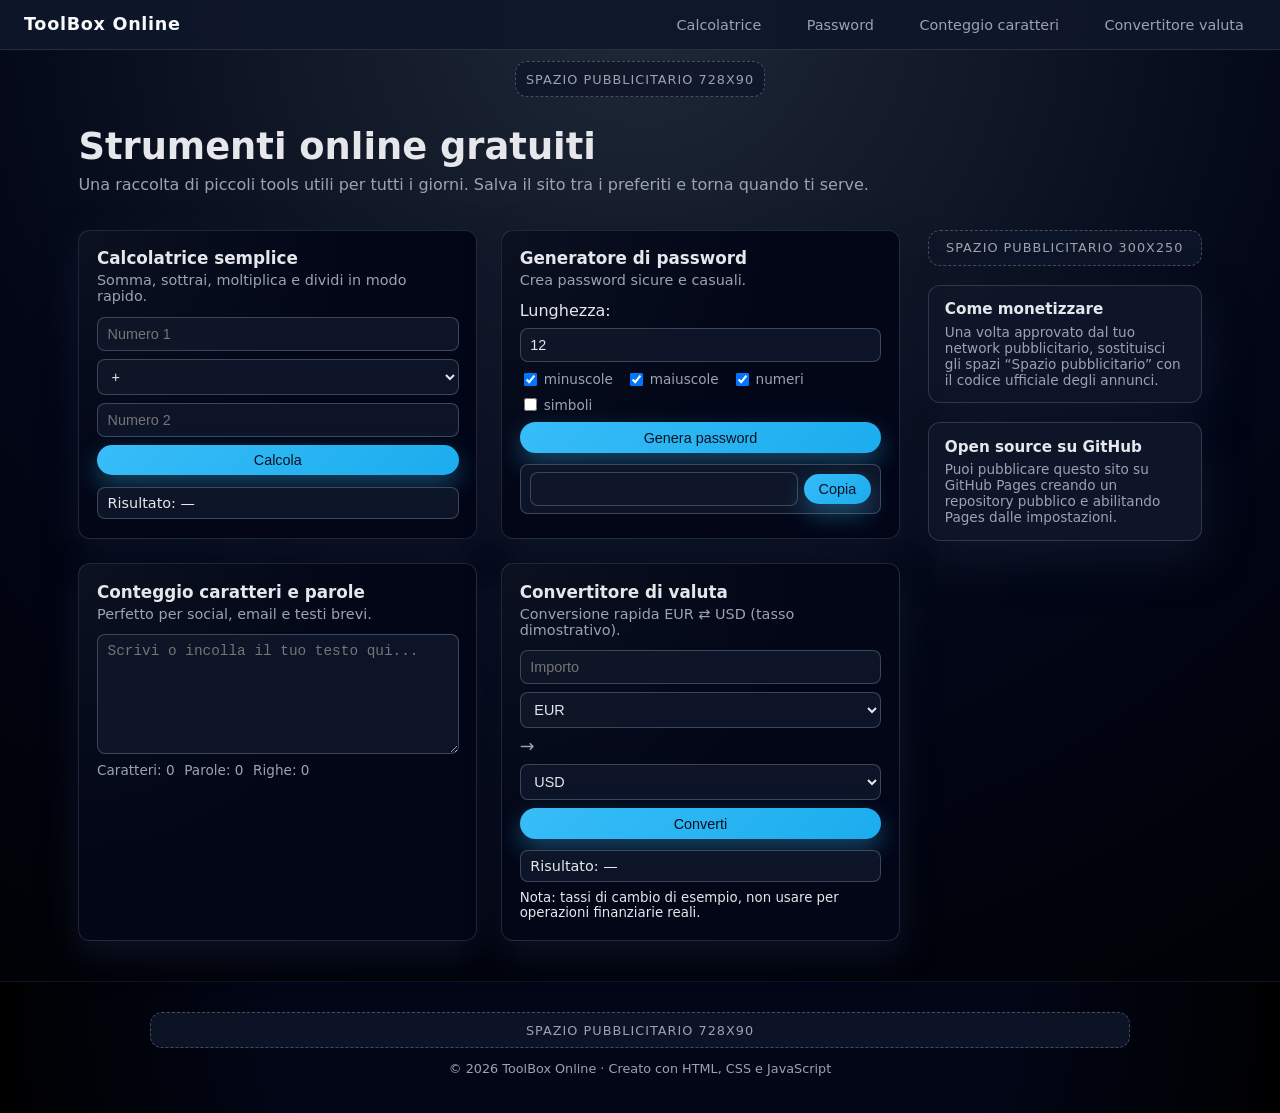
==== index.html @ 2076a15a "Add files via upload" ====
<!DOCTYPE html>
<html lang="it">
<head>
  <meta charset="UTF-8" />
  <meta name="viewport" content="width=device-width, initial-scale=1.0" />
  <title>ToolBox Online - Strumenti Gratuiti</title>
  <meta name="description" content="Raccolta di strumenti online gratuiti: calcolatrice, generatore di password, conteggio caratteri, convertitore di valuta e altro." />
  <link rel="stylesheet" href="styles.css" />
</head>
<body>
  <header class="top-bar">
    <div class="logo">ToolBox Online</div>
    <nav class="nav">
      <a href="#calculator">Calcolatrice</a>
      <a href="#password">Password</a>
      <a href="#charcount">Conteggio caratteri</a>
      <a href="#currency">Convertitore valuta</a>
    </nav>
  </header>

  <!-- Banner pubblicitario principale -->
  <section class="ad ad-top">
    <!-- Sostituisci questo div con il codice del tuo network pubblicitario (es. AdSense) -->
    <div class="ad-placeholder">Spazio pubblicitario 728x90</div>
  </section>

  <main class="container">
    <section class="intro">
      <h1>Strumenti online gratuiti</h1>
      <p>
        Una raccolta di piccoli tools utili per tutti i giorni. Salva il sito tra i preferiti e torna quando ti serve.
      </p>
    </section>

    <!-- Colonna sinistra: tools -->
    <section class="tools-grid">
      <!-- Calcolatrice -->
      <article class="tool-card" id="calculator">
        <h2>Calcolatrice semplice</h2>
        <p>Somma, sottrai, moltiplica e dividi in modo rapido.</p>
        <div class="tool-body">
          <input type="number" id="calc-a" placeholder="Numero 1" />
          <select id="calc-op">
            <option value="+">+</option>
            <option value="-">−</option>
            <option value="*">×</option>
            <option value="/">÷</option>
          </select>
          <input type="number" id="calc-b" placeholder="Numero 2" />
          <button id="calc-btn">Calcola</button>
          <div class="result" id="calc-result">Risultato: —</div>
        </div>
      </article>

      <!-- Generatore password -->
      <article class="tool-card" id="password">
        <h2>Generatore di password</h2>
        <p>Crea password sicure e casuali.</p>
        <div class="tool-body">
          <label for="pwd-length">Lunghezza:</label>
          <input type="number" id="pwd-length" min="6" max="64" value="12" />
          <div class="checkboxes">
            <label><input type="checkbox" id="pwd-lower" checked /> minuscole</label>
            <label><input type="checkbox" id="pwd-upper" checked /> maiuscole</label>
            <label><input type="checkbox" id="pwd-num" checked /> numeri</label>
            <label><input type="checkbox" id="pwd-symbol" /> simboli</label>
          </div>
          <button id="pwd-btn">Genera password</button>
          <div class="result result-row">
            <input type="text" id="pwd-result" readonly />
            <button id="pwd-copy">Copia</button>
          </div>
        </div>
      </article>

      <!-- Conteggio caratteri -->
      <article class="tool-card" id="charcount">
        <h2>Conteggio caratteri e parole</h2>
        <p>Perfetto per social, email e testi brevi.</p>
        <div class="tool-body">
          <textarea id="text-input" rows="5" placeholder="Scrivi o incolla il tuo testo qui..."></textarea>
          <div class="stats">
            <span id="char-count">Caratteri: 0</span>
            <span id="word-count">Parole: 0</span>
            <span id="line-count">Righe: 0</span>
          </div>
        </div>
      </article>

      <!-- Convertitore valuta (semplice, con tassi fissi di esempio) -->
      <article class="tool-card" id="currency">
        <h2>Convertitore di valuta</h2>
        <p>Conversione rapida EUR ⇄ USD (tasso dimostrativo).</p>
        <div class="tool-body">
          <input type="number" id="cur-amount" placeholder="Importo" />
          <select id="cur-from">
            <option value="EUR">EUR</option>
            <option value="USD">USD</option>
          </select>
          <span class="arrow">→</span>
          <select id="cur-to">
            <option value="USD">USD</option>
            <option value="EUR">EUR</option>
          </select>
          <button id="cur-btn">Converti</button>
          <div class="result" id="cur-result">Risultato: —</div>
          <small class="note">
            Nota: tassi di cambio di esempio, non usare per operazioni finanziarie reali.
          </small>
        </div>
      </article>
    </section>

    <!-- Colonna destra: ads + info -->
    <aside class="sidebar">
      <section class="ad ad-sidebar">
        <div class="ad-placeholder">Spazio pubblicitario 300x250</div>
      </section>

      <section class="info-box">
        <h3>Come monetizzare</h3>
        <p>
          Una volta approvato dal tuo network pubblicitario, sostituisci gli spazi “Spazio pubblicitario” con il codice ufficiale degli annunci.
        </p>
      </section>

      <section class="info-box">
        <h3>Open source su GitHub</h3>
        <p>
          Puoi pubblicare questo sito su GitHub Pages creando un repository pubblico e abilitando Pages dalle impostazioni.
        </p>
      </section>
    </aside>
  </main>

  <!-- Footer con altro spazio adv -->
  <footer class="footer">
    <section class="ad ad-bottom">
      <div class="ad-placeholder">Spazio pubblicitario 728x90</div>
    </section>
    <p>© <span id="year"></span> ToolBox Online · Creato con HTML, CSS e JavaScript</p>
  </footer>

  <script src="script.js"></script>
</body>
</html>
---- styles.css ----
:root {
  --bg: #0f172a;
  --bg-soft: #111827;
  --card: #020617;
  --accent: #38bdf8;
  --accent-soft: rgba(56, 189, 248, 0.15);
  --text: #e5e7eb;
  --muted: #9ca3af;
  --border: #1f2937;
  --danger: #f97373;
  --radius: 12px;
  --shadow-soft: 0 18px 45px rgba(15, 23, 42, 0.9);
  --shadow-card: 0 14px 35px rgba(15, 23, 42, 0.8);
  --transition: 0.18s ease-out;
  --font-sans: system-ui, -apple-system, BlinkMacSystemFont, "SF Pro Text",
    "Segoe UI", sans-serif;
}

*,
*::before,
*::after {
  box-sizing: border-box;
}

html,
body {
  margin: 0;
  padding: 0;
  font-family: var(--font-sans);
  background: radial-gradient(circle at top, #1f2937 0, #020617 55%, #000 100%);
  color: var(--text);
  min-height: 100%;
}

body {
  display: flex;
  flex-direction: column;
}

/* Top bar */

.top-bar {
  position: sticky;
  top: 0;
  z-index: 20;
  display: flex;
  align-items: center;
  justify-content: space-between;
  padding: 0.9rem 1.5rem;
  background: rgba(15, 23, 42, 0.92);
  backdrop-filter: blur(18px);
  border-bottom: 1px solid rgba(148, 163, 184, 0.18);
}

.logo {
  font-weight: 700;
  letter-spacing: 0.04em;
  font-size: 1.1rem;
  color: #f9fafb;
}

.nav a {
  margin-left: 1rem;
  font-size: 0.9rem;
  color: var(--muted);
  text-decoration: none;
  padding: 0.35rem 0.7rem;
  border-radius: 999px;
  border: 1px solid transparent;
  transition: color var(--transition), background var(--transition),
    border-color var(--transition), transform var(--transition);
}

.nav a:hover {
  color: #f9fafb;
  background: rgba(15, 23, 42, 0.9);
  border-color: rgba(148, 163, 184, 0.4);
  transform: translateY(-1px);
}

/* Layout principale */

.container {
  display: grid;
  grid-template-columns: minmax(0, 3fr) minmax(260px, 1fr);
  gap: 1.75rem;
  padding: 1.75rem clamp(1.2rem, 3vw, 2.5rem) 2.5rem;
  max-width: 1200px;
  margin: 0 auto;
  width: 100%;
}

.intro {
  grid-column: 1 / -1;
  margin-bottom: 0.5rem;
}

.intro h1 {
  font-size: clamp(1.8rem, 3vw, 2.3rem);
  margin: 0 0 0.4rem;
}

.intro p {
  margin: 0;
  color: var(--muted);
}

/* Tools grid */

.tools-grid {
  display: grid;
  grid-template-columns: repeat(auto-fit, minmax(260px, 1fr));
  gap: 1.5rem;
  align-self: flex-start;
}

.tool-card {
  background: radial-gradient(circle at top left, #0b1120 0, #020617 55%);
  border-radius: var(--radius);
  padding: 1.1rem 1.1rem 1.2rem;
  border: 1px solid rgba(148, 163, 184, 0.2);
  box-shadow: var(--shadow-card);
  position: relative;
  overflow: hidden;
}

.tool-card::before {
  content: "";
  position: absolute;
  inset: -40%;
  background: radial-gradient(
    circle at top,
    rgba(56, 189, 248, 0.12),
    transparent 55%
  );
  opacity: 0;
  transition: opacity var(--transition);
  pointer-events: none;
}

.tool-card:hover::before {
  opacity: 1;
}

.tool-card h2 {
  margin: 0 0 0.25rem;
  font-size: 1.05rem;
}

.tool-card p {
  margin: 0 0 0.8rem;
  color: var(--muted);
  font-size: 0.9rem;
}

.tool-body {
  display: flex;
  flex-direction: column;
  gap: 0.5rem;
}

/* Inputs e bottoni */

input[type="number"],
input[type="text"],
textarea,
select {
  width: 100%;
  padding: 0.5rem 0.6rem;
  border-radius: 8px;
  border: 1px solid rgba(148, 163, 184, 0.35);
  background: rgba(15, 23, 42, 0.9);
  color: var(--text);
  font-size: 0.9rem;
  outline: none;
  transition: border-color var(--transition), box-shadow var(--transition),
    background var(--transition), transform var(--transition);
}

input:focus,
textarea:focus,
select:focus {
  border-color: var(--accent);
  box-shadow: 0 0 0 1px rgba(56, 189, 248, 0.4);
  background: #020617;
  transform: translateY(-0.5px);
}

textarea {
  resize: vertical;
  min-height: 120px;
}

button {
  border-radius: 999px;
  border: none;
  padding: 0.45rem 0.9rem;
  font-size: 0.9rem;
  font-weight: 500;
  cursor: pointer;
  background: linear-gradient(135deg, #38bdf8, #0ea5e9);
  color: #0b1120;
  box-shadow: 0 10px 25px rgba(56, 189, 248, 0.35);
  transition: transform var(--transition), box-shadow var(--transition),
    filter var(--transition), background-position 0.2s ease-out;
  background-size: 150% 150%;
  background-position: 0% 50%;
}

button:hover {
  transform: translateY(-1px);
  box-shadow: 0 14px 30px rgba(56, 189, 248, 0.45);
  filter: brightness(1.05);
  background-position: 100% 50%;
}

button:active {
  transform: translateY(0);
  box-shadow: 0 8px 18px rgba(15, 23, 42, 0.9);
}

/* Risultati */

.result {
  margin-top: 0.2rem;
  padding: 0.45rem 0.6rem;
  border-radius: 8px;
  background: rgba(15, 23, 42, 0.9);
  border: 1px solid rgba(148, 163, 184, 0.35);
  font-size: 0.9rem;
}

.result-row {
  display: flex;
  gap: 0.4rem;
  align-items: center;
}

.result-row input {
  flex: 1;
}

/* Checkbox */

.checkboxes {
  display: flex;
  flex-wrap: wrap;
  gap: 0.4rem 0.8rem;
  font-size: 0.85rem;
}

.checkboxes label {
  display: flex;
  align-items: center;
  gap: 0.25rem;
  color: var(--muted);
}

.checkboxes input[type="checkbox"] {
  width: auto;
}

/* Stats */

.stats {
  display: flex;
  flex-wrap: wrap;
  gap: 0.6rem;
  font-size: 0.85rem;
  color: var(--muted);
}

/* Convertitore valuta */

.arrow {
  font-size: 1.1rem;
  color: var(--muted);
}

/* Sidebar */

.sidebar {
  display: flex;
  flex-direction: column;
  gap: 1.2rem;
  align-self: flex-start;
}

.info-box {
  background: rgba(15, 23, 42, 0.95);
  border-radius: var(--radius);
  padding: 0.9rem 1rem;
  border: 1px solid rgba(148, 163, 184, 0.25);
  box-shadow: var(--shadow-soft);
}

.info-box h3 {
  margin: 0 0 0.35rem;
  font-size: 0.95rem;
}

.info-box p {
  margin: 0;
  font-size: 0.85rem;
  color: var(--muted);
}

/* Ads */

.ad {
  border-radius: var(--radius);
  border: 1px dashed rgba(148, 163, 184, 0.4);
  background: rgba(15, 23, 42, 0.85);
  display: flex;
  align-items: center;
  justify-content: center;
  padding: 0.6rem;
}

.ad-top,
.ad-bottom {
  margin: 0.7rem auto 0;
  max-width: 980px;
}

.ad-placeholder {
  font-size: 0.8rem;
  color: var(--muted);
  text-transform: uppercase;
  letter-spacing: 0.08em;
}

/* Footer */

.footer {
  margin-top: auto;
  padding: 1.2rem 1.5rem 1.5rem;
  text-align: center;
  font-size: 0.8rem;
  color: var(--muted);
  border-top: 1px solid rgba(15, 23, 42, 0.9);
  background: radial-gradient(circle at top, #020617 0, #020617 55%, #000 100%);
}

/* Responsive */

@media (max-width: 900px) {
  .container {
    grid-template-columns: 1fr;
  }

  .sidebar {
    order: -1;
  }

  .top-bar {
    flex-wrap: wrap;
    gap: 0.4rem;
  }

  .nav {
    width: 100%;
    display: flex;
    flex-wrap: wrap;
    justify-content: flex-start;
  }

  .nav a {
    margin-left: 0;
    margin-right: 0.5rem;
    margin-bottom: 0.25rem;
  }
}

@media (max-width: 600px) {
  .container {
    padding-inline: 1rem;
  }

  .ad-top,
  .ad-bottom {
    padding-inline: 0.5rem;
  }
}
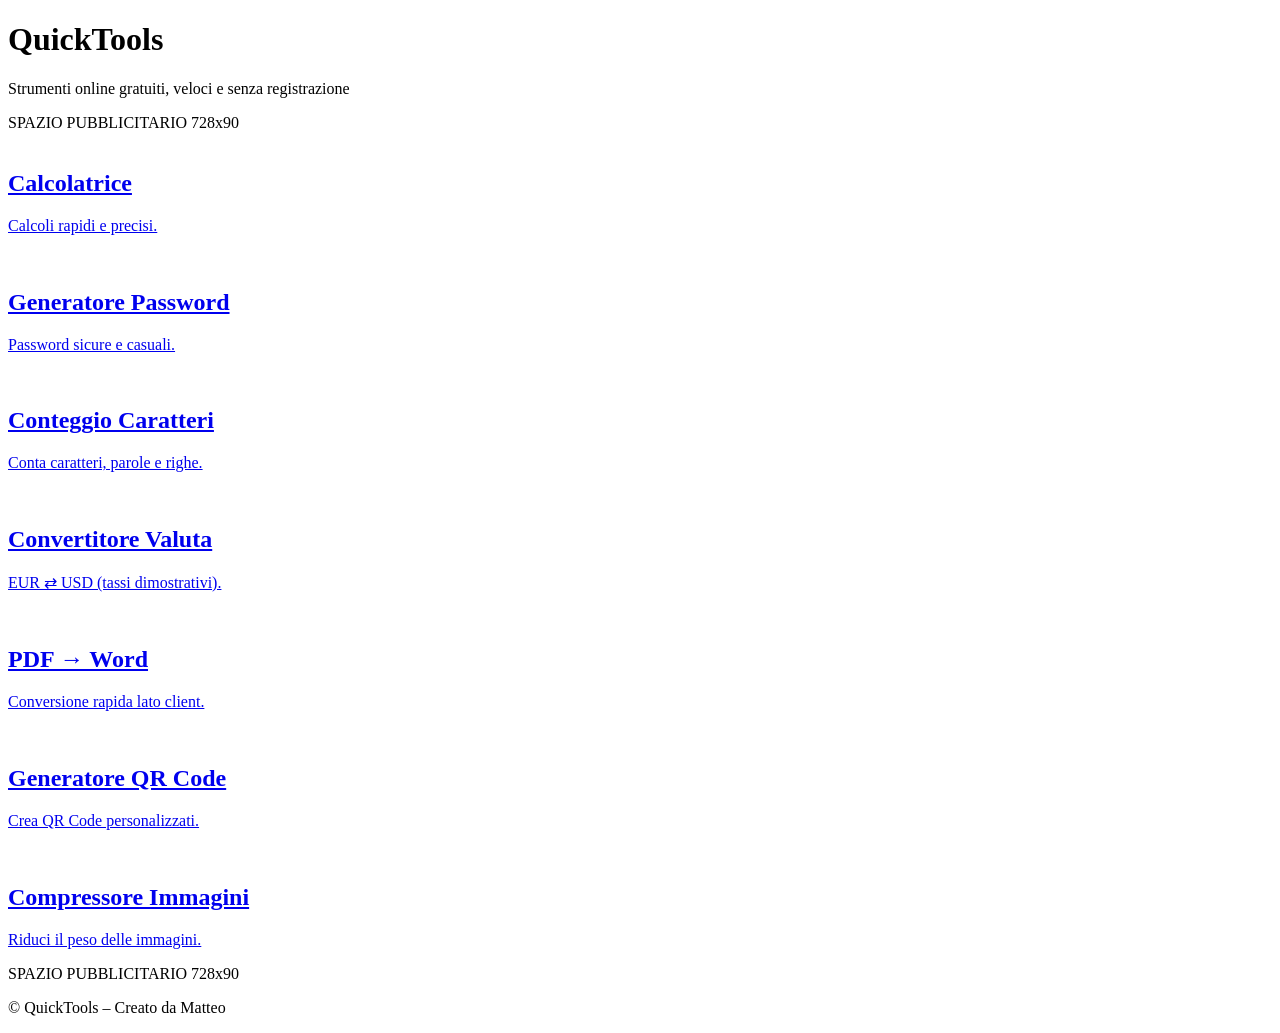
==== commit 83c42cc8: "Update index.html" ====
--- a/index.html
+++ b/index.html
@@ -1,146 +1,74 @@
 <!DOCTYPE html>
 <html lang="it">
 <head>
-  <meta charset="UTF-8" />
-  <meta name="viewport" content="width=device-width, initial-scale=1.0" />
-  <title>ToolBox Online - Strumenti Gratuiti</title>
-  <meta name="description" content="Raccolta di strumenti online gratuiti: calcolatrice, generatore di password, conteggio caratteri, convertitore di valuta e altro." />
-  <link rel="stylesheet" href="styles.css" />
+  <meta charset="UTF-8">
+  <meta name="viewport" content="width=device-width, initial-scale=1.0">
+  <title>QuickTools – Strumenti Online Gratuiti</title>
+  <meta name="description" content="QuickTools: strumenti online gratuiti, veloci e senza registrazione. Calcolatrice, generatore password, conteggio caratteri, PDF to Word, QR Code, compressore immagini e altro.">
+  <link rel="stylesheet" href="assets/css/style.css">
 </head>
+
 <body>
-  <header class="top-bar">
-    <div class="logo">ToolBox Online</div>
-    <nav class="nav">
-      <a href="#calculator">Calcolatrice</a>
-      <a href="#password">Password</a>
-      <a href="#charcount">Conteggio caratteri</a>
-      <a href="#currency">Convertitore valuta</a>
-    </nav>
-  </header>
 
-  <!-- Banner pubblicitario principale -->
-  <section class="ad ad-top">
-    <!-- Sostituisci questo div con il codice del tuo network pubblicitario (es. AdSense) -->
-    <div class="ad-placeholder">Spazio pubblicitario 728x90</div>
-  </section>
+<header>
+  <h1>QuickTools</h1>
+  <p>Strumenti online gratuiti, veloci e senza registrazione</p>
+</header>
 
-  <main class="container">
-    <section class="intro">
-      <h1>Strumenti online gratuiti</h1>
-      <p>
-        Una raccolta di piccoli tools utili per tutti i giorni. Salva il sito tra i preferiti e torna quando ti serve.
-      </p>
-    </section>
+<!-- Banner pubblicitario -->
+<div class="ad ad-top">SPAZIO PUBBLICITARIO 728x90</div>
 
-    <!-- Colonna sinistra: tools -->
-    <section class="tools-grid">
-      <!-- Calcolatrice -->
-      <article class="tool-card" id="calculator">
-        <h2>Calcolatrice semplice</h2>
-        <p>Somma, sottrai, moltiplica e dividi in modo rapido.</p>
-        <div class="tool-body">
-          <input type="number" id="calc-a" placeholder="Numero 1" />
-          <select id="calc-op">
-            <option value="+">+</option>
-            <option value="-">−</option>
-            <option value="*">×</option>
-            <option value="/">÷</option>
-          </select>
-          <input type="number" id="calc-b" placeholder="Numero 2" />
-          <button id="calc-btn">Calcola</button>
-          <div class="result" id="calc-result">Risultato: —</div>
-        </div>
-      </article>
+<main class="tool-grid">
 
-      <!-- Generatore password -->
-      <article class="tool-card" id="password">
-        <h2>Generatore di password</h2>
-        <p>Crea password sicure e casuali.</p>
-        <div class="tool-body">
-          <label for="pwd-length">Lunghezza:</label>
-          <input type="number" id="pwd-length" min="6" max="64" value="12" />
-          <div class="checkboxes">
-            <label><input type="checkbox" id="pwd-lower" checked /> minuscole</label>
-            <label><input type="checkbox" id="pwd-upper" checked /> maiuscole</label>
-            <label><input type="checkbox" id="pwd-num" checked /> numeri</label>
-            <label><input type="checkbox" id="pwd-symbol" /> simboli</label>
-          </div>
-          <button id="pwd-btn">Genera password</button>
-          <div class="result result-row">
-            <input type="text" id="pwd-result" readonly />
-            <button id="pwd-copy">Copia</button>
-          </div>
-        </div>
-      </article>
+  <a class="tool-card" href="calculator/">
+    <img src="assets/img/icons/calculator.svg" alt="">
+    <h2>Calcolatrice</h2>
+    <p>Calcoli rapidi e precisi.</p>
+  </a>
 
-      <!-- Conteggio caratteri -->
-      <article class="tool-card" id="charcount">
-        <h2>Conteggio caratteri e parole</h2>
-        <p>Perfetto per social, email e testi brevi.</p>
-        <div class="tool-body">
-          <textarea id="text-input" rows="5" placeholder="Scrivi o incolla il tuo testo qui..."></textarea>
-          <div class="stats">
-            <span id="char-count">Caratteri: 0</span>
-            <span id="word-count">Parole: 0</span>
-            <span id="line-count">Righe: 0</span>
-          </div>
-        </div>
-      </article>
+  <a class="tool-card" href="password-generator/">
+    <img src="assets/img/icons/password.svg" alt="">
+    <h2>Generatore Password</h2>
+    <p>Password sicure e casuali.</p>
+  </a>
 
-      <!-- Convertitore valuta (semplice, con tassi fissi di esempio) -->
-      <article class="tool-card" id="currency">
-        <h2>Convertitore di valuta</h2>
-        <p>Conversione rapida EUR ⇄ USD (tasso dimostrativo).</p>
-        <div class="tool-body">
-          <input type="number" id="cur-amount" placeholder="Importo" />
-          <select id="cur-from">
-            <option value="EUR">EUR</option>
-            <option value="USD">USD</option>
-          </select>
-          <span class="arrow">→</span>
-          <select id="cur-to">
-            <option value="USD">USD</option>
-            <option value="EUR">EUR</option>
-          </select>
-          <button id="cur-btn">Converti</button>
-          <div class="result" id="cur-result">Risultato: —</div>
-          <small class="note">
-            Nota: tassi di cambio di esempio, non usare per operazioni finanziarie reali.
-          </small>
-        </div>
-      </article>
-    </section>
+  <a class="tool-card" href="char-counter/">
+    <img src="assets/img/icons/text.svg" alt="">
+    <h2>Conteggio Caratteri</h2>
+    <p>Conta caratteri, parole e righe.</p>
+  </a>
 
-    <!-- Colonna destra: ads + info -->
-    <aside class="sidebar">
-      <section class="ad ad-sidebar">
-        <div class="ad-placeholder">Spazio pubblicitario 300x250</div>
-      </section>
+  <a class="tool-card" href="currency-converter/">
+    <img src="assets/img/icons/currency.svg" alt="">
+    <h2>Convertitore Valuta</h2>
+    <p>EUR ⇄ USD (tassi dimostrativi).</p>
+  </a>
 
-      <section class="info-box">
-        <h3>Come monetizzare</h3>
-        <p>
-          Una volta approvato dal tuo network pubblicitario, sostituisci gli spazi “Spazio pubblicitario” con il codice ufficiale degli annunci.
-        </p>
-      </section>
+  <a class="tool-card" href="pdf-to-word/">
+    <img src="assets/img/icons/pdf.svg" alt="">
+    <h2>PDF → Word</h2>
+    <p>Conversione rapida lato client.</p>
+  </a>
 
-      <section class="info-box">
-        <h3>Open source su GitHub</h3>
-        <p>
-          Puoi pubblicare questo sito su GitHub Pages creando un repository pubblico e abilitando Pages dalle impostazioni.
-        </p>
-      </section>
-    </aside>
-  </main>
+  <a class="tool-card" href="qr-generator/">
+    <img src="assets/img/icons/qr.svg" alt="">
+    <h2>Generatore QR Code</h2>
+    <p>Crea QR Code personalizzati.</p>
+  </a>
 
-  <!-- Footer con altro spazio adv -->
-  <footer class="footer">
-    <section class="ad ad-bottom">
-      <div class="ad-placeholder">Spazio pubblicitario 728x90</div>
-    </section>
-    <p>© <span id="year"></span> ToolBox Online · Creato con HTML, CSS e JavaScript</p>
-  </footer>
+  <a class="tool-card" href="image-compressor/">
+    <img src="assets/img/icons/image.svg" alt="">
+    <h2>Compressore Immagini</h2>
+    <p>Riduci il peso delle immagini.</p>
+  </a>
 
-  <script src="script.js"></script>
+</main>
+
+<footer>
+  <div class="ad ad-bottom">SPAZIO PUBBLICITARIO 728x90</div>
+  <p>© <span id="year"></span> QuickTools – Creato da Matteo</p>
+</footer>
+
+<script src="assets/js/main.js"></script>
 </body>
 </html>
--- a/assets/css/style.css
+++ b/assets/css/style.css
@@ -0,0 +1 @@
+
